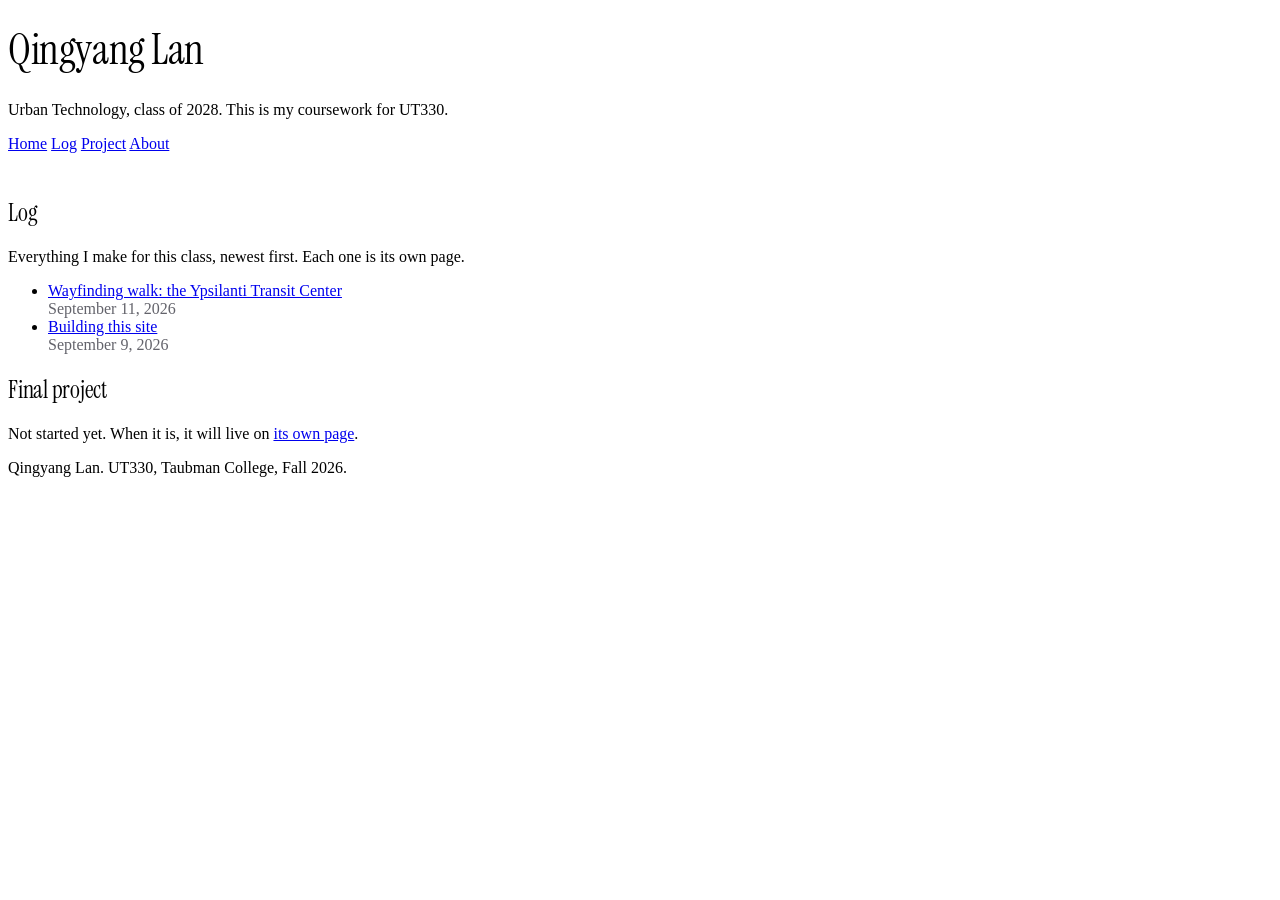
==== site/index.html @ 095178db "Initial Web" ====
<!DOCTYPE html>
<html lang="en">
<head>
<meta charset="utf-8">
<meta name="viewport" content="width=device-width, initial-scale=1">
<title>Dana Okonkwo — UT330</title>
<meta name="description" content="Coursework for UT330 Interaction Design and Urban Experiences, Taubman College, Fall 2026.">

<!-- Two stylesheets. Order matters. simple.css first, then yours. -->
<link rel="stylesheet" href="https://cdn.simplecss.org/simple.min.css">
<link rel="stylesheet" href="css/custom.css">
</head>

<body>

<header>
  <h1>Qingyang Lan</h1>
  <p>Urban Technology, class of 2028. This is my coursework for UT330.</p>
  <nav>
    <a href="index.html" aria-current="page">Home</a>
    <a href="entries/index.html">Log</a>
    <a href="project.html">Project</a>
    <a href="about.html">About</a>
  </nav>
</header>

<main>

  <h2>Log</h2>
  <p>Everything I make for this class, newest first. Each one is its own page.</p>

  <ul>
    <li>
      <a href="entries/2026-09-11-wayfinding-walk.html">Wayfinding walk: the Ypsilanti Transit Center</a><br>
      <time datetime="2026-09-11">September 11, 2026</time>
    </li>
    <li>
      <a href="entries/2026-09-09-first-site.html">Building this site</a><br>
      <time datetime="2026-09-09">September 9, 2026</time>
    </li>
  </ul>


  <h2>Final project</h2>
  <p>
    Not started yet. When it is, it will live on
    <a href="project.html">its own page</a>.
  </p>

</main>

<footer>
  <p>Qingyang Lan. UT330, Taubman College, Fall 2026.</p>
</footer>

</body>
</html>
---- site/css/custom.css ----
/* ============================================================
   YOUR STYLES

   This file loads AFTER simple.css in the HTML, so anything you
   write here wins. That order is called the cascade. If you put
   this link above simple.css instead, none of it will work.

   Simple.css already styles every HTML element. You are not
   starting from nothing. You are adjusting something.
   ============================================================ */


/* ------------------------------------------------------------
   1. FONTS

   The @import below pulls two typefaces from Google Fonts.
   To change them:
     1. go to fonts.google.com or fontshare.com
     2. pick a font, copy the @import they give you
     3. replace the line below
     4. put the font's name in --sans-font or --heading-font

   @import must be the first thing in the file. Always.
   ------------------------------------------------------------ */

@import url('https://fonts.googleapis.com/css2?family=Instrument+Serif:ital@0;1&family=Inter:wght@400;600&display=swap');


/* ------------------------------------------------------------
   2. VARIABLES

   These names come from simple.css. Changing a value here
   changes it everywhere on every page at once.

   Change all of them. The point is that your site does not
   look like the starter.
   ------------------------------------------------------------ */

:root, ::backdrop {

  /* --- type --- */
  --sans-font: 'Inter', system-ui, sans-serif;   /* body text */
  --heading-font: 'Instrument Serif', Georgia, serif;  /* mine, not simple.css's */
  --mono-font: ui-monospace, Menlo, Consolas, monospace;

  /* --- color --- */
  --bg:          #FCFBF9;   /* page background */
  --accent-bg:   #F1EFEA;   /* boxes, table headers, quote backgrounds */
  --text:        #1B1B1D;   /* body text */
  --text-light:  #63636B;   /* captions and secondary text */
  --border:      #D7D4CC;   /* rules and outlines */
  --accent:      #1F5C4A;   /* links */
  --accent-hover:#2E8268;
  --accent-text: var(--bg); /* text sitting on top of accent */
  --code:        #9A2A5C;
  --marked:      #F5E06B;   /* highlighter color for <mark> */

  --standard-border-radius: 3px;
}


/* ------------------------------------------------------------
   3. ADJUSTMENTS

   Simple.css does not have a heading font variable, so this
   applies mine. Delete it if you only want one typeface.
   ------------------------------------------------------------ */

h1, h2, h3, h4 {
  font-family: var(--heading-font);
  font-weight: 400;
  letter-spacing: -0.01em;
}

h1 { font-size: 2.6rem; line-height: 1.1; }

/* Dates and captions */
time { color: var(--text-light); }

figcaption { font-size: 0.9rem; }

/* Simple.css centers the header. This left-aligns it. */
header { text-align: left; padding-bottom: 1.5rem; }
header > nav { margin-top: 0.5rem; }


/* ------------------------------------------------------------
   4. YOUR CSS

   Write below here so you can always find your own work.
   ------------------------------------------------------------ */
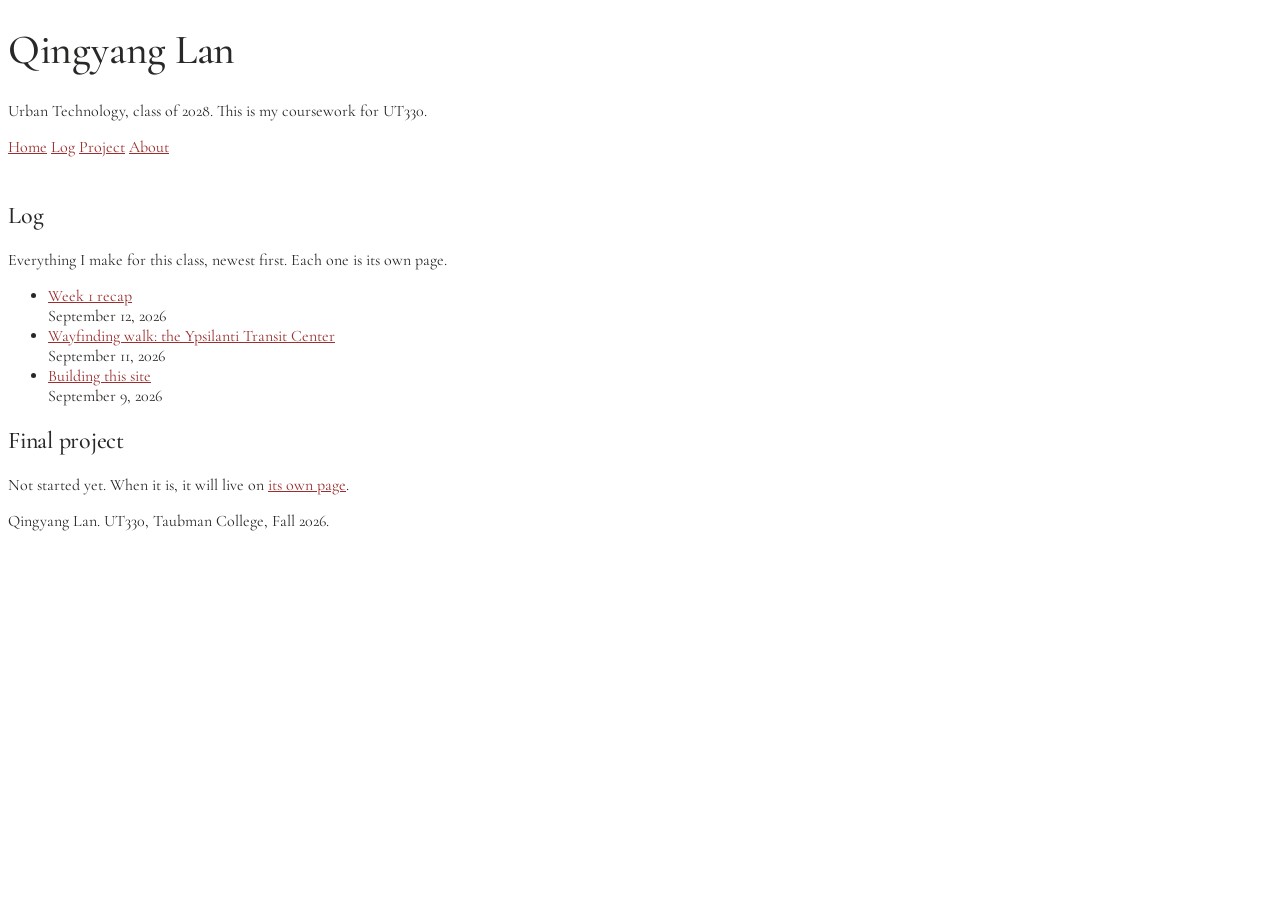
==== commit 484156b0: "Add Week 1 recap entry and update index lists" ====
--- a/site/index.html
+++ b/site/index.html
@@ -3,7 +3,7 @@
 <head>
 <meta charset="utf-8">
 <meta name="viewport" content="width=device-width, initial-scale=1">
-<title>Dana Okonkwo — UT330</title>
+<title>Qingyang Lan — UT330</title>
 <meta name="description" content="Coursework for UT330 Interaction Design and Urban Experiences, Taubman College, Fall 2026.">
 
 <!-- Two stylesheets. Order matters. simple.css first, then yours. -->
@@ -31,6 +31,11 @@
 
   <ul>
     <li>
+      <a href="entries/2026-09-12-week-1-recap.html">Week 1 recap</a><br>
+      <time datetime="2026-09-12">September 12, 2026</time>
+    </li>
+
+    <li>
       <a href="entries/2026-09-11-wayfinding-walk.html">Wayfinding walk: the Ypsilanti Transit Center</a><br>
       <time datetime="2026-09-11">September 11, 2026</time>
     </li>
--- a/site/css/custom.css
+++ b/site/css/custom.css
@@ -23,7 +23,7 @@
    @import must be the first thing in the file. Always.
    ------------------------------------------------------------ */
 
-@import url('https://fonts.googleapis.com/css2?family=Instrument+Serif:ital@0;1&family=Inter:wght@400;600&display=swap');
+@import url('https://fonts.googleapis.com/css2?family=Cormorant+Garamond:wght@400;500;600&display=swap');
 
 
 /* ------------------------------------------------------------
@@ -39,19 +39,19 @@
 :root, ::backdrop {
 
   /* --- type --- */
-  --sans-font: 'Inter', system-ui, sans-serif;   /* body text */
-  --heading-font: 'Instrument Serif', Georgia, serif;  /* mine, not simple.css's */
+   --sans-font: 'Cormorant Garamond', Georgia, serif;   /* body text */
+   --heading-font: 'Cormorant Garamond', Georgia, serif;  /* mine, not simple.css's */
   --mono-font: ui-monospace, Menlo, Consolas, monospace;
 
   /* --- color --- */
-  --bg:          #FCFBF9;   /* page background */
-  --accent-bg:   #F1EFEA;   /* boxes, table headers, quote backgrounds */
-  --text:        #1B1B1D;   /* body text */
-  --text-light:  #63636B;   /* captions and secondary text */
-  --border:      #D7D4CC;   /* rules and outlines */
-  --accent:      #1F5C4A;   /* links */
-  --accent-hover:#2E8268;
-  --accent-text: var(--bg); /* text sitting on top of accent */
+   --bg:          #FCFBF9;   /* page background */
+   --accent-bg:   #F1EFEA;   /* boxes, table headers, quote backgrounds */
+   --text:        #2A2826;   /* slightly warmer dark text */
+   --text-light:  #6E6B69;   /* captions and secondary text */
+   --border:      #D7D4CC;   /* rules and outlines */
+   --accent:      #9B2E2E;   /* warm red links */
+   --accent-hover:#BB3E3E;
+   --accent-text: var(--bg); /* text sitting on top of accent (light) */
   --code:        #9A2A5C;
   --marked:      #F5E06B;   /* highlighter color for <mark> */
 
@@ -67,9 +67,9 @@
    ------------------------------------------------------------ */
 
 h1, h2, h3, h4 {
-  font-family: var(--heading-font);
-  font-weight: 400;
-  letter-spacing: -0.01em;
+   font-family: var(--heading-font);
+   font-weight: 500;
+   letter-spacing: -0.01em;
 }
 
 h1 { font-size: 2.6rem; line-height: 1.1; }
@@ -85,7 +85,38 @@
 
 
 /* ------------------------------------------------------------
-   4. YOUR CSS
+    4. YOUR CSS
 
-   Write below here so you can always find your own work.
-   ------------------------------------------------------------ */
+    Write below here so you can always find your own work.
+    ------------------------------------------------------------ */
+
+/* Body and UI text: use Cormorant Garamond for body as well */
+body, p, a, li, nav, blockquote, figure, figcaption, time {
+   font-family: var(--sans-font);
+   font-weight: 400;
+   color: var(--text);
+}
+
+strong, b { font-weight: 600; }
+
+/* Keep monospace for code */
+code, pre, kbd, samp { font-family: var(--mono-font); }
+
+/* Links adopt the warm red accent */
+a, a:link, a:visited { color: var(--accent); }
+a:hover, a:active, a:focus { color: var(--accent-hover); }
+
+/* Navigation / buttons: border accent, hover fills with accent and inverts text */
+header nav a, .button, button {
+   border-color: var(--accent);
+   color: var(--text);
+}
+
+header nav a:hover, header nav a:focus,
+.button:hover, .button:focus,
+button:hover, button:focus {
+   background: var(--accent);
+   color: var(--accent-text);
+}
+
+/* Leave header background untouched (do not invert header colors) */
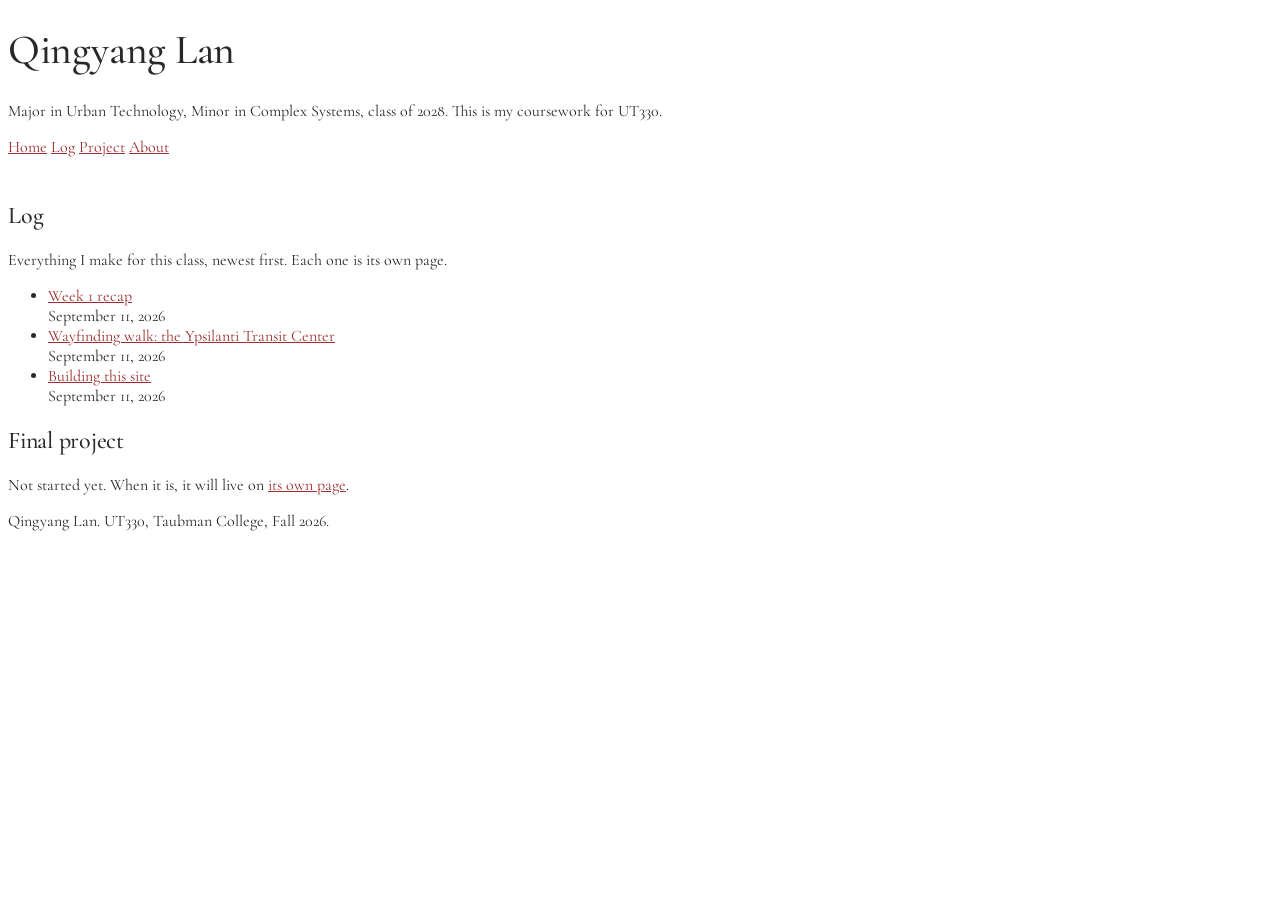
==== commit 9b05203a: "Update" ====
--- a/site/index.html
+++ b/site/index.html
@@ -15,7 +15,7 @@
 
 <header>
   <h1>Qingyang Lan</h1>
-  <p>Urban Technology, class of 2028. This is my coursework for UT330.</p>
+  <p>Major in Urban Technology, Minor in Complex Systems, class of 2028. This is my coursework for UT330.</p>
   <nav>
     <a href="index.html" aria-current="page">Home</a>
     <a href="entries/index.html">Log</a>
@@ -32,7 +32,7 @@
   <ul>
     <li>
       <a href="entries/2026-09-12-week-1-recap.html">Week 1 recap</a><br>
-      <time datetime="2026-09-12">September 12, 2026</time>
+      <time datetime="2026-09-11">September 11, 2026</time>
     </li>
 
     <li>
@@ -41,7 +41,7 @@
     </li>
     <li>
       <a href="entries/2026-09-09-first-site.html">Building this site</a><br>
-      <time datetime="2026-09-09">September 9, 2026</time>
+      <time datetime="2026-09-11">September 11, 2026</time>
     </li>
   </ul>
 
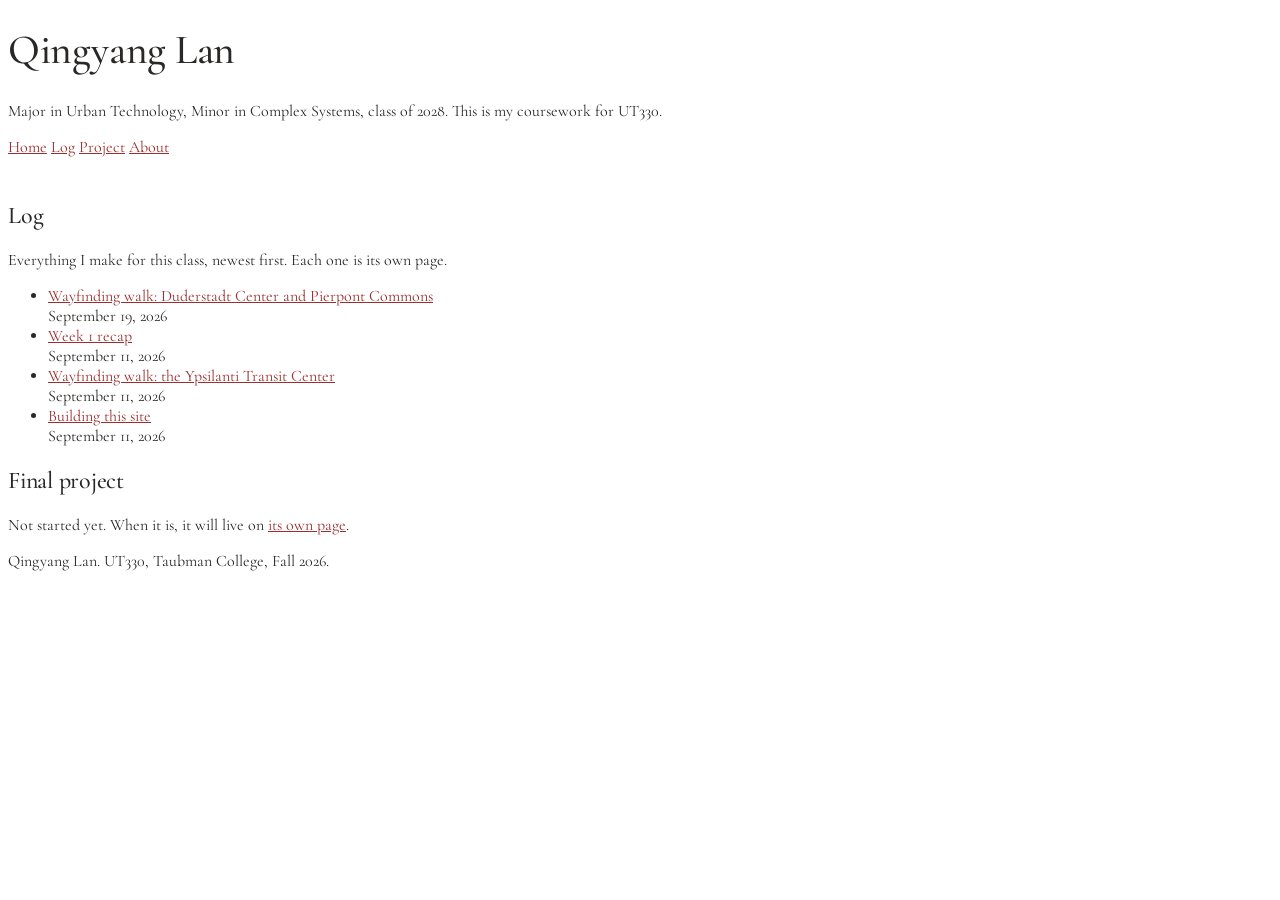
==== commit 758675e4: "Add files via upload Update sep 19" ====
--- a/site/index.html
+++ b/site/index.html
@@ -31,6 +31,11 @@
 
   <ul>
     <li>
+      <a href="entries/2026-09-19-duderstadt-pierpont-wayfinding.html">Wayfinding walk: Duderstadt Center and Pierpont Commons</a><br>
+      <time datetime="2026-09-19">September 19, 2026</time>
+    </li>
+
+    <li>
       <a href="entries/2026-09-12-week-1-recap.html">Week 1 recap</a><br>
       <time datetime="2026-09-11">September 11, 2026</time>
     </li>
--- a/site/css/custom.css
+++ b/site/css/custom.css
@@ -99,6 +99,55 @@
 
 strong, b { font-weight: 600; }
 
+.photo-panel {
+  margin: 2rem 0;
+  padding: 1rem 1rem 0.5rem;
+  border: 1px solid var(--border);
+  background: var(--accent-bg);
+}
+
+.figure-meta {
+  display: flex;
+  align-items: center;
+  gap: 0.75rem;
+  margin-bottom: 0.5rem;
+}
+
+.step-number {
+  display: inline-grid;
+  place-items: center;
+  width: 2rem;
+  height: 2rem;
+  border-radius: 999px;
+  background: var(--accent);
+  color: var(--accent-text);
+  font-size: 0.9rem;
+  font-weight: 600;
+}
+
+.annotation-label {
+  margin: 0 0 1rem;
+  font-size: 1.05rem;
+}
+
+.experience-map {
+  margin: 1rem 0 2rem;
+  padding-left: 1.5rem;
+}
+
+.experience-map li {
+  margin-bottom: 0.9rem;
+  line-height: 1.4;
+}
+
+.observation-list {
+  padding-left: 1.5rem;
+}
+
+.observation-list li {
+  margin-bottom: 0.5rem;
+}
+
 /* Keep monospace for code */
 code, pre, kbd, samp { font-family: var(--mono-font); }
 
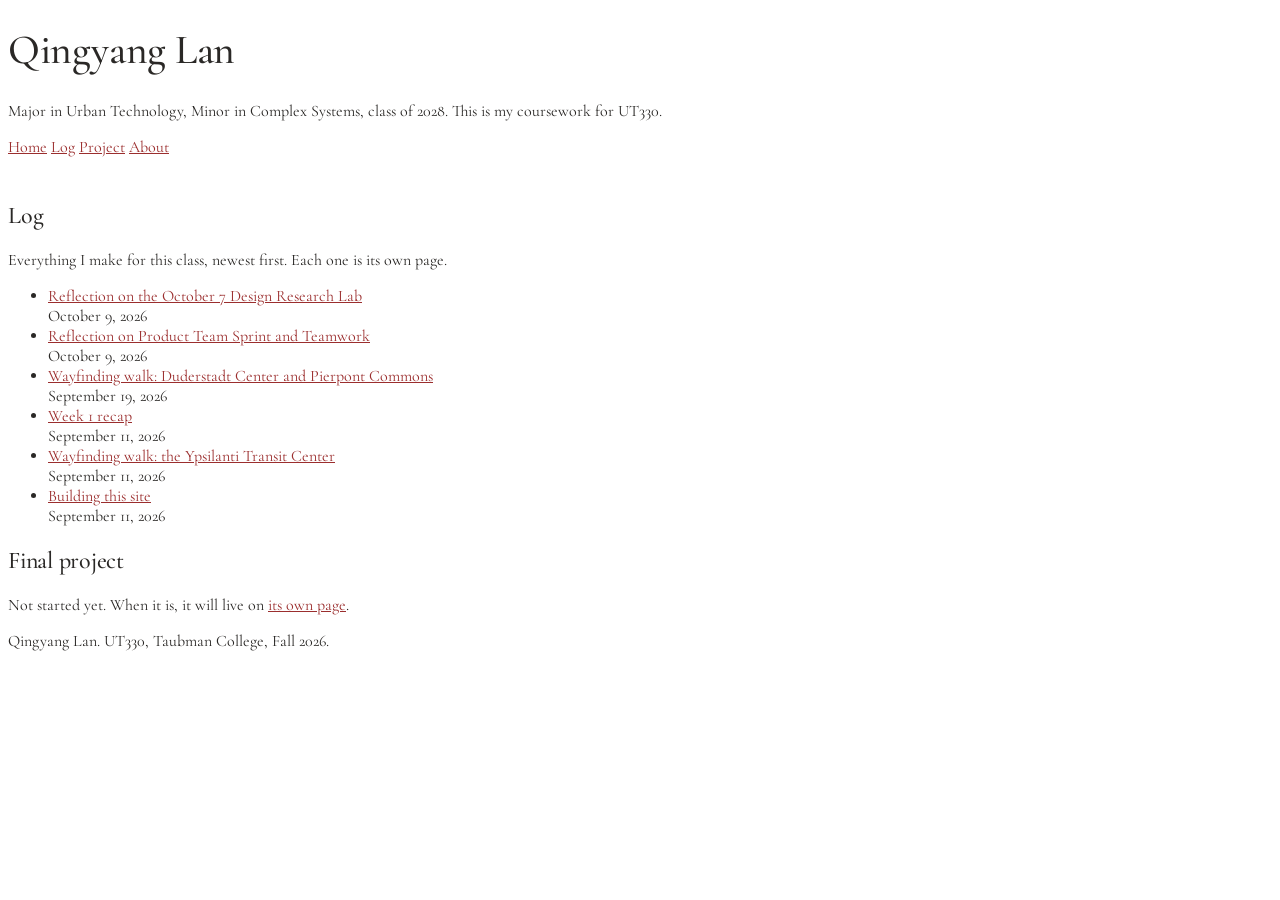
==== commit 76e8a506: "Update" ====
--- a/site/index.html
+++ b/site/index.html
@@ -30,6 +30,16 @@
   <p>Everything I make for this class, newest first. Each one is its own page.</p>
 
   <ul>
+    <li>
+      <a href="entries/2026-10-09-reflection-on-the-october-7-design-research-lab.html">Reflection on the October 7 Design Research Lab</a><br>
+      <time datetime="2026-10-9">October 9, 2026</time>
+    </li>
+
+    <li>
+      <a href="entries/2026-10-09-reflection-on-product-team-sprint-and-teamwork.html">Reflection on Product Team Sprint and Teamwork</a><br>
+      <time datetime="2026-10-9">October 9, 2026</time>
+    </li>
+
     <li>
       <a href="entries/2026-09-19-duderstadt-pierpont-wayfinding.html">Wayfinding walk: Duderstadt Center and Pierpont Commons</a><br>
       <time datetime="2026-09-19">September 19, 2026</time>
